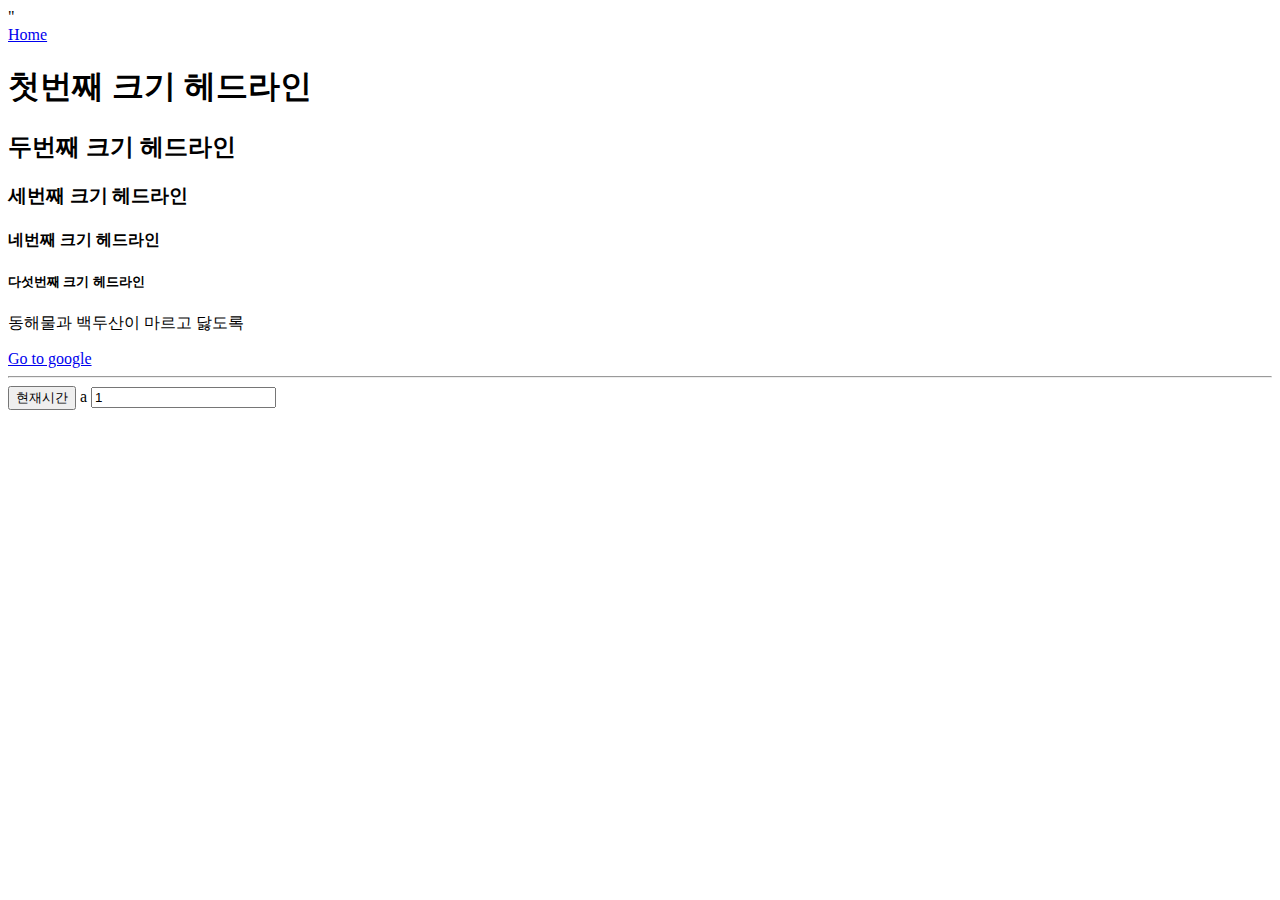
==== index.html @ 12aa8a28 "Javascript 연습" ====
<!DOCTYPE html>
<html>
    <head>
        <title>송현우의 웹사이트</title>

        <script type="text/javascript" src="./add_me.js">
        </script>"
    </head>
    <body>
        <nav>
            <a href="./index.html">Home</a>
            <a href="./blog_list.html"></a>
            <a href="./about_me.html"></a>
        </nav>

        <h1>첫번째 크기 헤드라인</h1>
        <h2>두번째 크기 헤드라인</h2>
        <h3>세번째 크기 헤드라인</h3>
        <h4>네번째 크기 헤드라인</h4>
        <h5>다섯번째 크기 헤드라인</h5>

        <P>동해물과 백두산이 마르고 닳도록</P>
        <a href="https://google.com">Go to google</a>

        <hr/>
        <button onclick="whatTimeIsIt()">현재시간</button>
        <label for="inputA">a</label>
        <input id="inputA" value="1" onkeyup="doSomething()">
    </body>
</html>
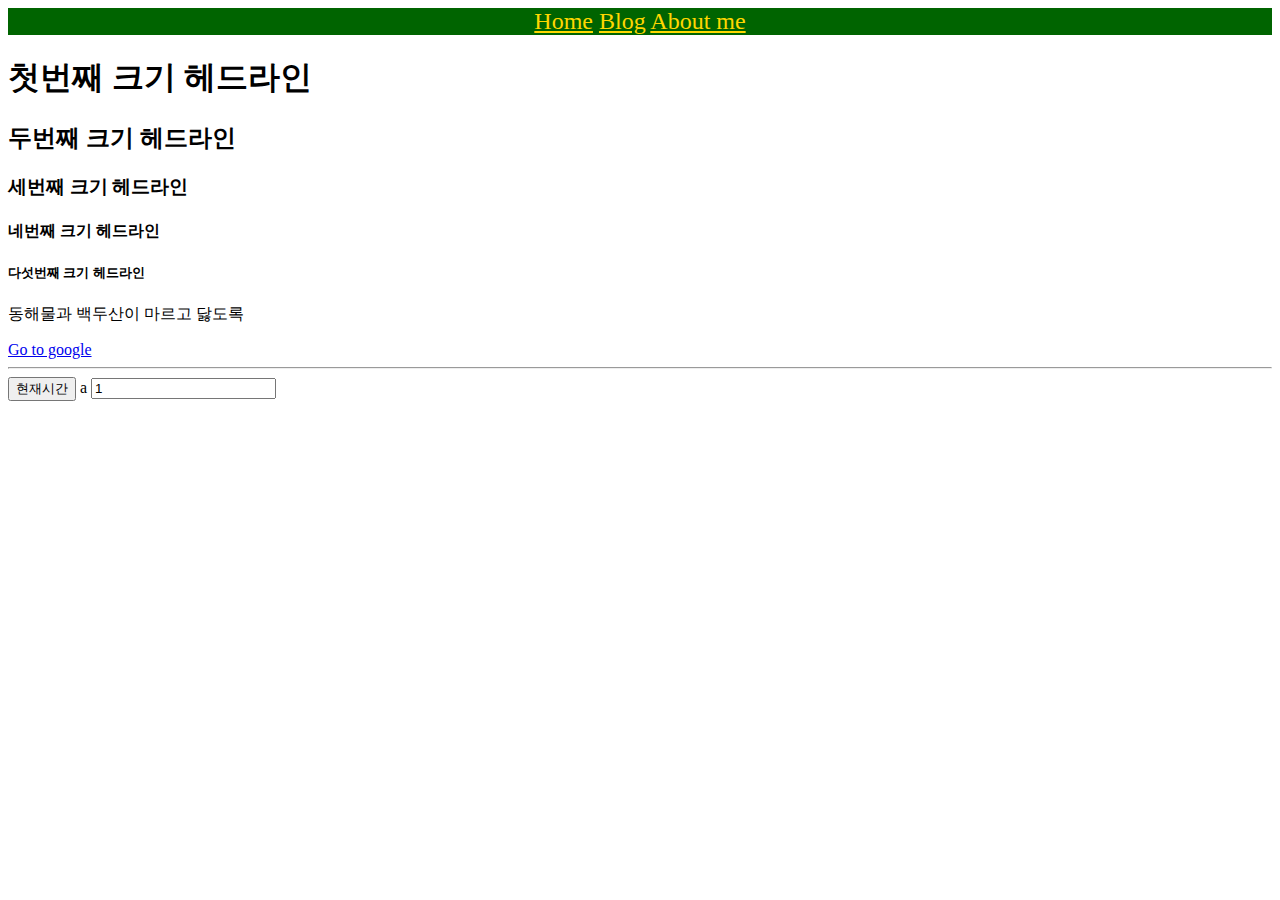
==== commit 4466d44a: "PYTHON 2일차" ====
--- a/index.html
+++ b/index.html
@@ -2,15 +2,20 @@
 <html>
     <head>
         <title>송현우의 웹사이트</title>
+        <link href="./practice.css" rel="stylesheet" type="text/css">
 
-        <script type="text/javascript" src="./add_me.js">
-        </script>"
+        <script type="text/javascript" src="./add_two_numbers.js"></script>
+        <script type="text/javascript" src="./what_time_is_it.js"></script>
+
+        <!--<link href="./bootstrap4/css/bootstrap.min.css" rel="stylesheet" type="text">-->
+        <link rel="stylesheet" href="https://cdn.jsdelivr.net/npm/bootstrap@4.6.1/dist/css/bootstrap.min.css" integrity="sha384-zCbKRCUGaJDkqS1kPbPd7TveP5iyJE0EjAuZQTgFLD2ylzuqKfdKlfG/eSrtxUkn" crossorigin="anonymous">
+        
     </head>
     <body>
         <nav>
             <a href="./index.html">Home</a>
-            <a href="./blog_list.html"></a>
-            <a href="./about_me.html"></a>
+            <a href="./blog_list.html">Blog</a>
+            <a href="./about_me.html">About me</a>
         </nav>
 
         <h1>첫번째 크기 헤드라인</h1>
@@ -26,5 +31,9 @@
         <button onclick="whatTimeIsIt()">현재시간</button>
         <label for="inputA">a</label>
         <input id="inputA" value="1" onkeyup="doSomething()">
+
+
+        <script src="https://cdn.jsdelivr.net/npm/jquery@3.5.1/dist/jquery.slim.min.js" integrity="sha384-DfXdz2htPH0lsSSs5nCTpuj/zy4C+OGpamoFVy38MVBnE+IbbVYUew+OrCXaRkfj" crossorigin="anonymous"></script>
+        <script src="https://cdn.jsdelivr.net/npm/bootstrap@4.6.1/dist/js/bootstrap.bundle.min.js" integrity="sha384-fQybjgWLrvvRgtW6bFlB7jaZrFsaBXjsOMm/tB9LTS58ONXgqbR9W8oWht/amnpF" crossorigin="anonymous"></script>
     </body>
 </html>--- a/practice.css
+++ b/practice.css
@@ -0,0 +1,2 @@
+nav {background-color: darkgreen; font-size : 150%; text-align: center;}
+nav a {color : gold;}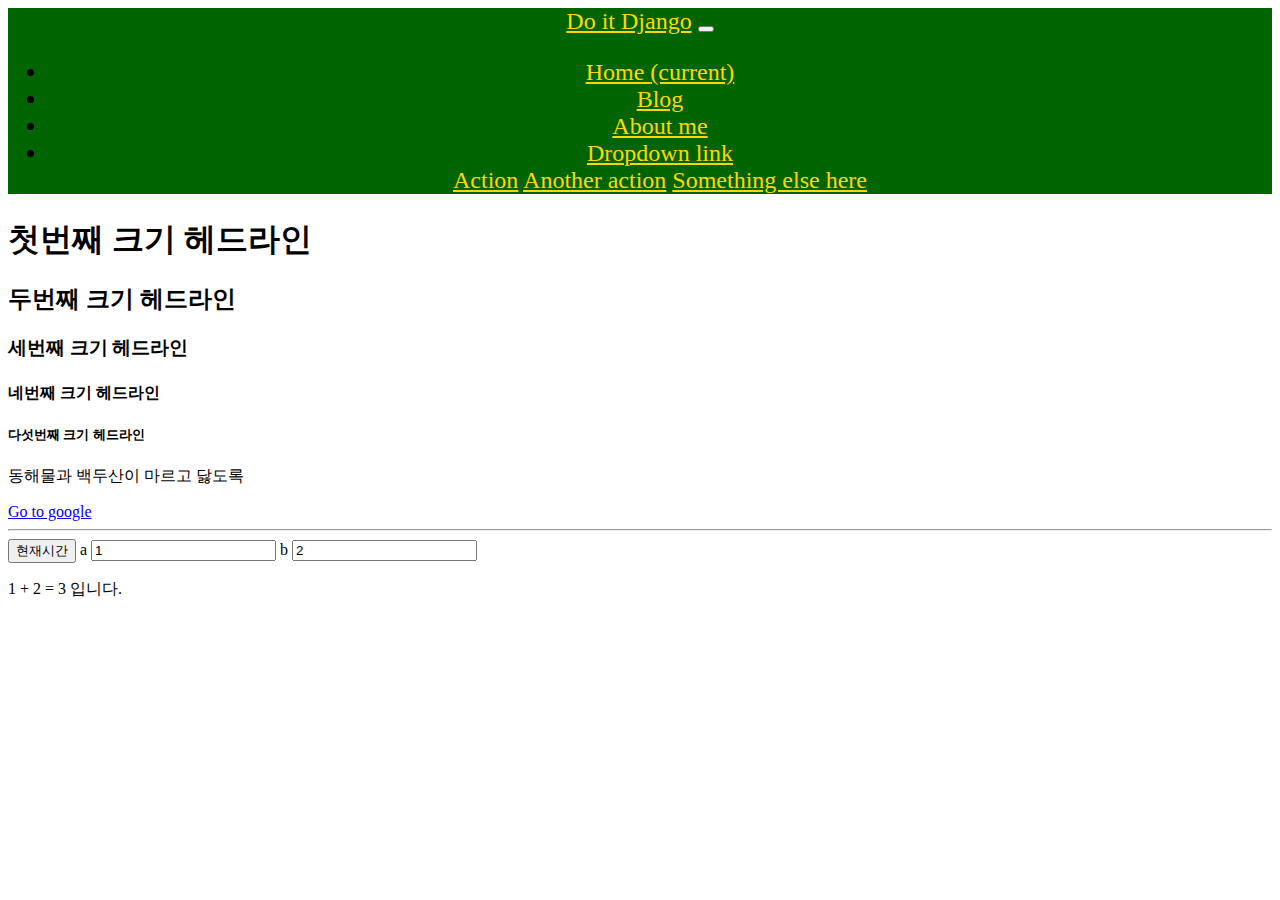
==== commit bb5a1594: "Python Django 2일차 2" ====
--- a/index.html
+++ b/index.html
@@ -12,10 +12,37 @@
         
     </head>
     <body>
-        <nav>
-            <a href="./index.html">Home</a>
-            <a href="./blog_list.html">Blog</a>
-            <a href="./about_me.html">About me</a>
+
+
+        
+        <nav class="navbar navbar-expand-lg navbar-light bg-light">
+            <a class="navbar-brand" href="#">Do it Django</a>
+            <button class="navbar-toggler" type="button" data-toggle="collapse" data-target="#navbarNavDropdown" aria-controls="navbarNavDropdown" aria-expanded="false" aria-label="Toggle navigation">
+                <span class="navbar-toggler-icon"></span>
+            </button>
+            <div class="collapse navbar-collapse" id="navbarNavDropdown">
+                <ul class="navbar-nav">
+                <li class="nav-item active">
+                    <a class="nav-link" href="./index.html">Home <span class="sr-only">(current)</span></a>
+                </li>
+                <li class="nav-item">
+                    <a class="nav-link" href="./blog_list.html">Blog</a>
+                </li>
+                <li class="nav-item">
+                    <a class="nav-link" href="./about_me.html#">About me</a>
+                </li>
+                <li class="nav-item dropdown">
+                    <a class="nav-link dropdown-toggle" href="#" id="navbarDropdownMenuLink" role="button" data-toggle="dropdown" aria-expanded="false">
+                    Dropdown link
+                    </a>
+                    <div class="dropdown-menu" aria-labelledby="navbarDropdownMenuLink">
+                    <a class="dropdown-item" href="#">Action</a>
+                    <a class="dropdown-item" href="#">Another action</a>
+                    <a class="dropdown-item" href="#">Something else here</a>
+                    </div>
+                </li>
+                </ul>
+        </div>
         </nav>
 
         <h1>첫번째 크기 헤드라인</h1>
@@ -31,7 +58,12 @@
         <button onclick="whatTimeIsIt()">현재시간</button>
         <label for="inputA">a</label>
         <input id="inputA" value="1" onkeyup="doSomething()">
+        <label for="inputB">b</label>
+        <input id="inputB" value="2" onkeyup="doSomething()">
 
+        <p>
+            <span id="valueA">1</span> + <span id="valueB">2</span> = <span id="valueC">3</span> 입니다.
+        </p>
 
         <script src="https://cdn.jsdelivr.net/npm/jquery@3.5.1/dist/jquery.slim.min.js" integrity="sha384-DfXdz2htPH0lsSSs5nCTpuj/zy4C+OGpamoFVy38MVBnE+IbbVYUew+OrCXaRkfj" crossorigin="anonymous"></script>
         <script src="https://cdn.jsdelivr.net/npm/bootstrap@4.6.1/dist/js/bootstrap.bundle.min.js" integrity="sha384-fQybjgWLrvvRgtW6bFlB7jaZrFsaBXjsOMm/tB9LTS58ONXgqbR9W8oWht/amnpF" crossorigin="anonymous"></script>
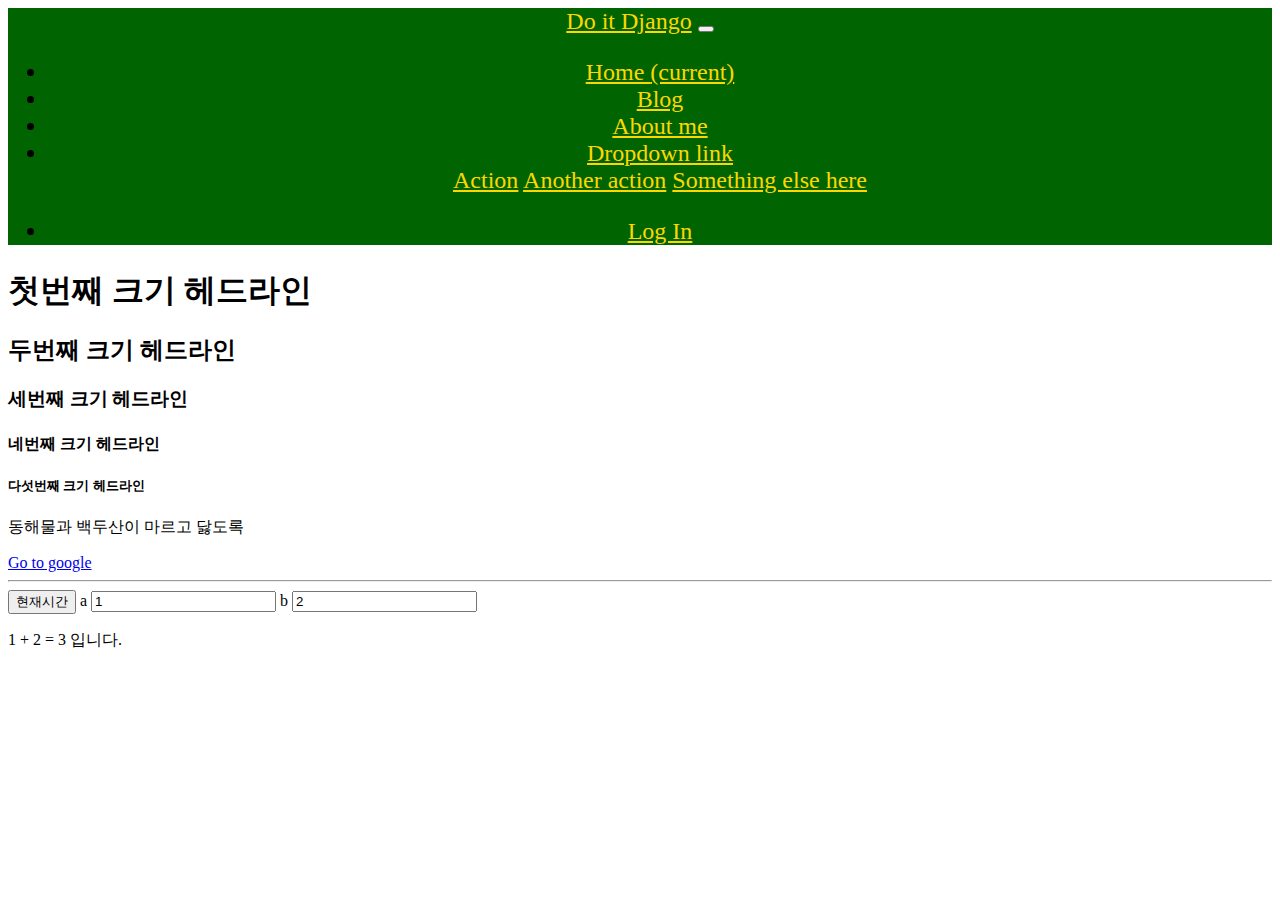
==== commit 36ecd29f: "Python Django 2일차-3" ====
--- a/index.html
+++ b/index.html
@@ -16,35 +16,44 @@
 
         
         <nav class="navbar navbar-expand-lg navbar-light bg-light">
-            <a class="navbar-brand" href="#">Do it Django</a>
-            <button class="navbar-toggler" type="button" data-toggle="collapse" data-target="#navbarNavDropdown" aria-controls="navbarNavDropdown" aria-expanded="false" aria-label="Toggle navigation">
-                <span class="navbar-toggler-icon"></span>
-            </button>
-            <div class="collapse navbar-collapse" id="navbarNavDropdown">
-                <ul class="navbar-nav">
-                <li class="nav-item active">
-                    <a class="nav-link" href="./index.html">Home <span class="sr-only">(current)</span></a>
-                </li>
-                <li class="nav-item">
-                    <a class="nav-link" href="./blog_list.html">Blog</a>
-                </li>
-                <li class="nav-item">
-                    <a class="nav-link" href="./about_me.html#">About me</a>
-                </li>
-                <li class="nav-item dropdown">
-                    <a class="nav-link dropdown-toggle" href="#" id="navbarDropdownMenuLink" role="button" data-toggle="dropdown" aria-expanded="false">
-                    Dropdown link
-                    </a>
-                    <div class="dropdown-menu" aria-labelledby="navbarDropdownMenuLink">
-                    <a class="dropdown-item" href="#">Action</a>
-                    <a class="dropdown-item" href="#">Another action</a>
-                    <a class="dropdown-item" href="#">Something else here</a>
-                    </div>
-                </li>
-                </ul>
-        </div>
+            <div class="container">
+                <a class="navbar-brand" href="./index.html">Do it Django</a>
+                <button class="navbar-toggler" type="button" data-toggle="collapse" data-target="#navbarNavDropdown"
+                    aria-controls="navbarNavDropdown" aria-expanded="false" aria-label="Toggle navigation">
+                    <span class="navbar-toggler-icon"></span>
+                </button>
+                <div class="collapse navbar-collapse" id="navbarNavDropdown">
+                    <ul class="navbar-nav">
+                        <li class="nav-item active">
+                            <a class="nav-link" href="./index.html">Home <span class="sr-only">(current)</span></a>
+                        </li>
+                        <li class="nav-item">
+                            <a class="nav-link" href="./blog_list.html">Blog</a>
+                        </li>
+                        <li class="nav-item">
+                            <a class="nav-link" href="./about_me.html#">About me</a>
+                        </li>
+                        <li class="nav-item dropdown">
+                            <a class="nav-link dropdown-toggle" href="#" id="navbarDropdownMenuLink" role="button"
+                                data-toggle="dropdown" aria-expanded="false">
+                                Dropdown link
+                            </a>
+                            <div class="dropdown-menu" aria-labelledby="navbarDropdownMenuLink">
+                                <a class="dropdown-item" href="#">Action</a>
+                                <a class="dropdown-item" href="#">Another action</a>
+                                <a class="dropdown-item" href="#">Something else here</a>
+                            </div>
+                        </li>
+                    </ul>
+                    <ul class="navbar-nav ml-auto">
+                        <li class="nav-item">
+                            <a class="nav-link" href="#">Log In</a>
+                        </li>
+                    </ul>
+                </div>
+            </div>
         </nav>
-
+        <div class="container">
         <h1>첫번째 크기 헤드라인</h1>
         <h2>두번째 크기 헤드라인</h2>
         <h3>세번째 크기 헤드라인</h3>
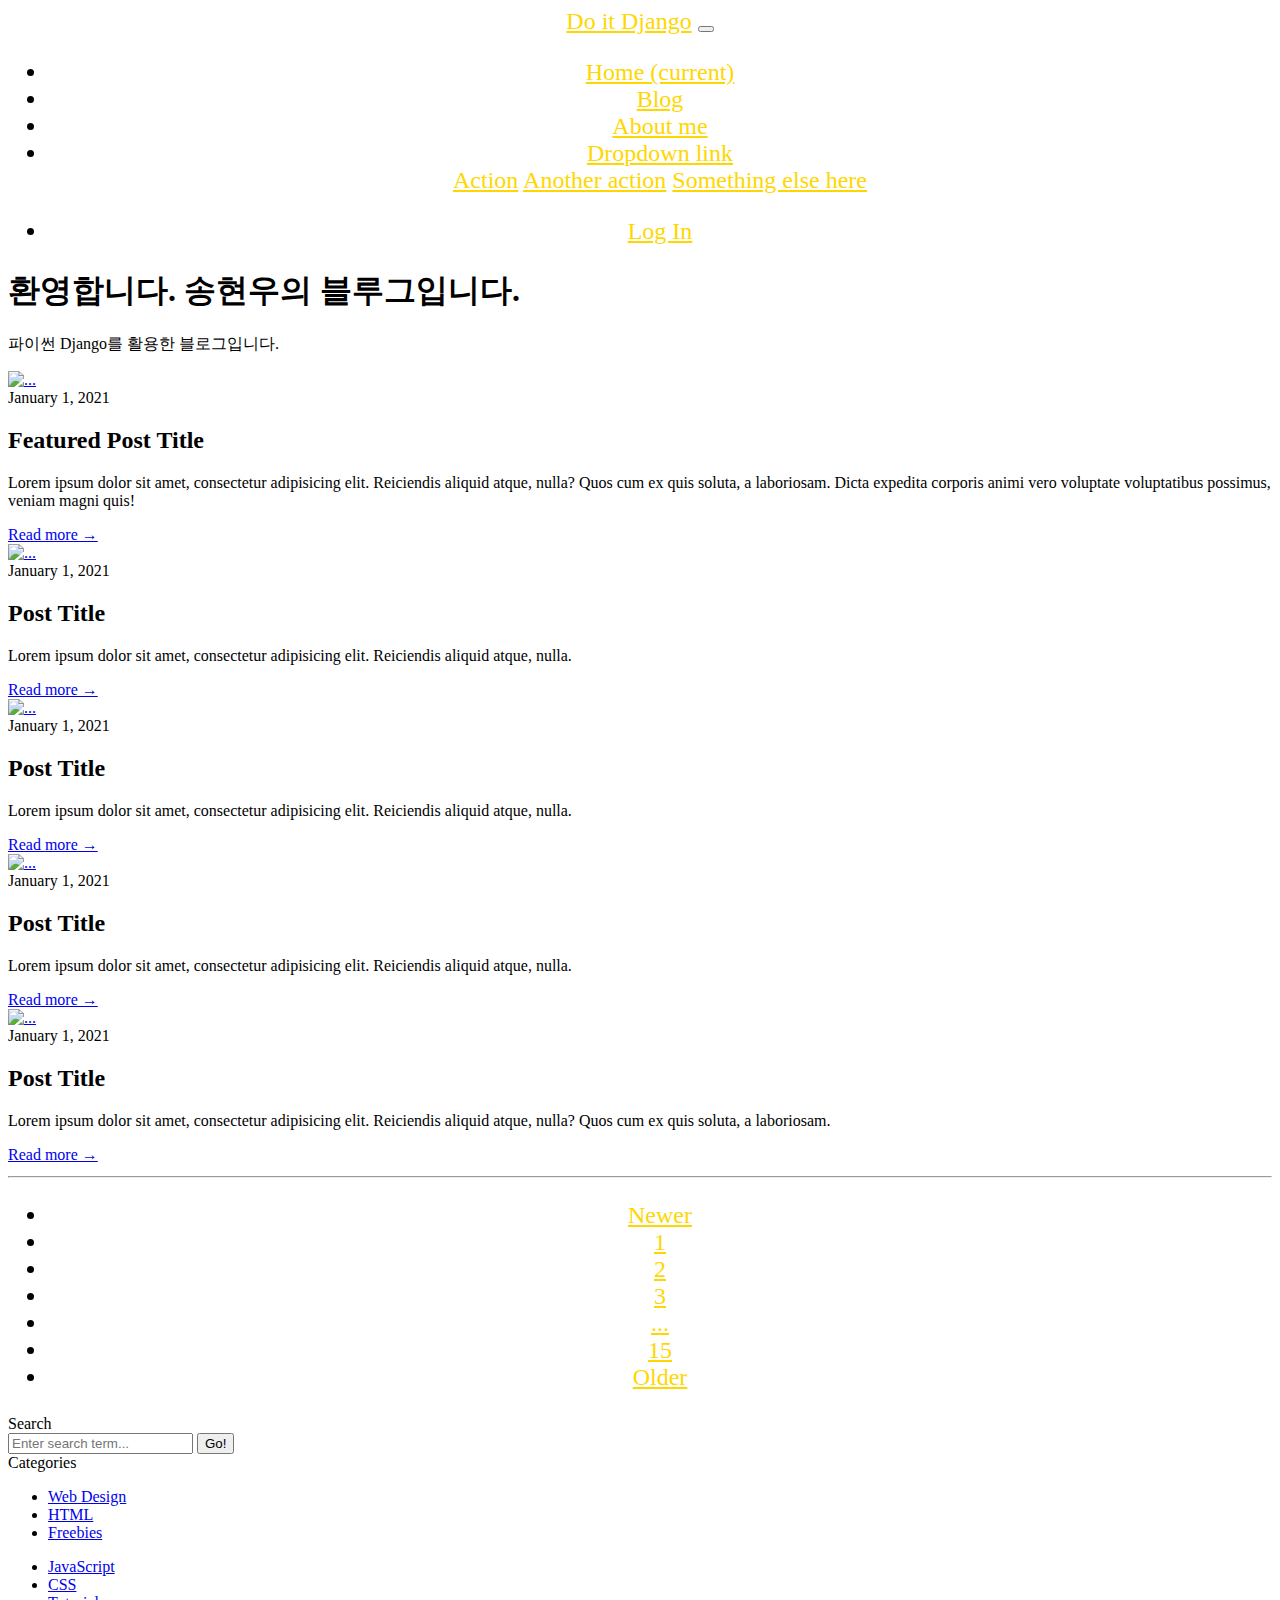
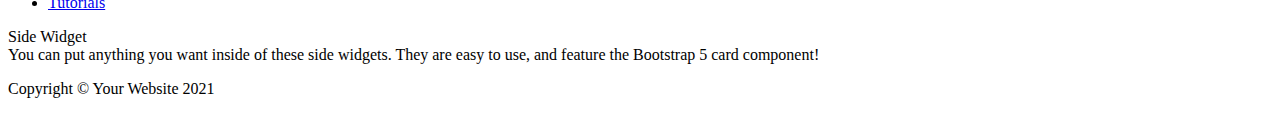
==== commit 7aa551f9: "django 구축" ====
--- a/index.html
+++ b/index.html
@@ -53,27 +53,143 @@
                 </div>
             </div>
         </nav>
-        <div class="container">
-        <h1>첫번째 크기 헤드라인</h1>
-        <h2>두번째 크기 헤드라인</h2>
-        <h3>세번째 크기 헤드라인</h3>
-        <h4>네번째 크기 헤드라인</h4>
-        <h5>다섯번째 크기 헤드라인</h5>
-
-        <P>동해물과 백두산이 마르고 닳도록</P>
-        <a href="https://google.com">Go to google</a>
-
-        <hr/>
-        <button onclick="whatTimeIsIt()">현재시간</button>
-        <label for="inputA">a</label>
-        <input id="inputA" value="1" onkeyup="doSomething()">
-        <label for="inputB">b</label>
-        <input id="inputB" value="2" onkeyup="doSomething()">
-
-        <p>
-            <span id="valueA">1</span> + <span id="valueB">2</span> = <span id="valueC">3</span> 입니다.
-        </p>
-
+        <body>
+            <!-- Page header with logo and tagline-->
+            <header class="py-5 bg-light border-bottom mb-4">
+                <div class="container">
+                    <div class="text-center my-5">
+                        <h1 class="fw-bolder">환영합니다. 송현우의 블루그입니다.</h1>
+                        <p class="lead mb-0">파이썬 Django를 활용한 블로그입니다.</p>
+                    </div>
+                </div>
+            </header>
+            <!-- Page content-->
+            <div class="container">
+                <div class="row">
+                    <!-- Blog entries-->
+                    <div class="col-lg-8">
+                        <!-- Featured blog post-->
+                        <div class="card mb-4">
+                            <a href="#!"><img class="card-img-top" src="https://dummyimage.com/850x350/dee2e6/6c757d.jpg" alt="..." /></a>
+                            <div class="card-body">
+                                <div class="small text-muted">January 1, 2021</div>
+                                <h2 class="card-title">Featured Post Title</h2>
+                                <p class="card-text">Lorem ipsum dolor sit amet, consectetur adipisicing elit. Reiciendis aliquid atque, nulla? Quos cum ex quis soluta, a laboriosam. Dicta expedita corporis animi vero voluptate voluptatibus possimus, veniam magni quis!</p>
+                                <a class="btn btn-primary" href="#!">Read more →</a>
+                            </div>
+                        </div>
+                        <!-- Nested row for non-featured blog posts-->
+                        <div class="row">
+                            <div class="col-lg-6">
+                                <!-- Blog post-->
+                                <div class="card mb-4">
+                                    <a href="#!"><img class="card-img-top" src="https://dummyimage.com/700x350/dee2e6/6c757d.jpg" alt="..." /></a>
+                                    <div class="card-body">
+                                        <div class="small text-muted">January 1, 2021</div>
+                                        <h2 class="card-title h4">Post Title</h2>
+                                        <p class="card-text">Lorem ipsum dolor sit amet, consectetur adipisicing elit. Reiciendis aliquid atque, nulla.</p>
+                                        <a class="btn btn-primary" href="#!">Read more →</a>
+                                    </div>
+                                </div>
+                                <!-- Blog post-->
+                                <div class="card mb-4">
+                                    <a href="#!"><img class="card-img-top" src="https://dummyimage.com/700x350/dee2e6/6c757d.jpg" alt="..." /></a>
+                                    <div class="card-body">
+                                        <div class="small text-muted">January 1, 2021</div>
+                                        <h2 class="card-title h4">Post Title</h2>
+                                        <p class="card-text">Lorem ipsum dolor sit amet, consectetur adipisicing elit. Reiciendis aliquid atque, nulla.</p>
+                                        <a class="btn btn-primary" href="#!">Read more →</a>
+                                    </div>
+                                </div>
+                            </div>
+                            <div class="col-lg-6">
+                                <!-- Blog post-->
+                                <div class="card mb-4">
+                                    <a href="#!"><img class="card-img-top" src="https://dummyimage.com/700x350/dee2e6/6c757d.jpg" alt="..." /></a>
+                                    <div class="card-body">
+                                        <div class="small text-muted">January 1, 2021</div>
+                                        <h2 class="card-title h4">Post Title</h2>
+                                        <p class="card-text">Lorem ipsum dolor sit amet, consectetur adipisicing elit. Reiciendis aliquid atque, nulla.</p>
+                                        <a class="btn btn-primary" href="#!">Read more →</a>
+                                    </div>
+                                </div>
+                                <!-- Blog post-->
+                                <div class="card mb-4">
+                                    <a href="#!"><img class="card-img-top" src="https://dummyimage.com/700x350/dee2e6/6c757d.jpg" alt="..." /></a>
+                                    <div class="card-body">
+                                        <div class="small text-muted">January 1, 2021</div>
+                                        <h2 class="card-title h4">Post Title</h2>
+                                        <p class="card-text">Lorem ipsum dolor sit amet, consectetur adipisicing elit. Reiciendis aliquid atque, nulla? Quos cum ex quis soluta, a laboriosam.</p>
+                                        <a class="btn btn-primary" href="#!">Read more →</a>
+                                    </div>
+                                </div>
+                            </div>
+                        </div>
+                        <!-- Pagination-->
+                        <nav aria-label="Pagination">
+                            <hr class="my-0" />
+                            <ul class="pagination justify-content-center my-4">
+                                <li class="page-item disabled"><a class="page-link" href="#" tabindex="-1" aria-disabled="true">Newer</a></li>
+                                <li class="page-item active" aria-current="page"><a class="page-link" href="#!">1</a></li>
+                                <li class="page-item"><a class="page-link" href="#!">2</a></li>
+                                <li class="page-item"><a class="page-link" href="#!">3</a></li>
+                                <li class="page-item disabled"><a class="page-link" href="#!">...</a></li>
+                                <li class="page-item"><a class="page-link" href="#!">15</a></li>
+                                <li class="page-item"><a class="page-link" href="#!">Older</a></li>
+                            </ul>
+                        </nav>
+                    </div>
+                    <!-- Side widgets-->
+                    <div class="col-lg-4">
+                        <!-- Search widget-->
+                        <div class="card mb-4">
+                            <div class="card-header">Search</div>
+                            <div class="card-body">
+                                <div class="input-group">
+                                    <input class="form-control" type="text" placeholder="Enter search term..." aria-label="Enter search term..." aria-describedby="button-search" />
+                                    <button class="btn btn-primary" id="button-search" type="button">Go!</button>
+                                </div>
+                            </div>
+                        </div>
+                        <!-- Categories widget-->
+                        <div class="card mb-4">
+                            <div class="card-header">Categories</div>
+                            <div class="card-body">
+                                <div class="row">
+                                    <div class="col-sm-6">
+                                        <ul class="list-unstyled mb-0">
+                                            <li><a href="#!">Web Design</a></li>
+                                            <li><a href="#!">HTML</a></li>
+                                            <li><a href="#!">Freebies</a></li>
+                                        </ul>
+                                    </div>
+                                    <div class="col-sm-6">
+                                        <ul class="list-unstyled mb-0">
+                                            <li><a href="#!">JavaScript</a></li>
+                                            <li><a href="#!">CSS</a></li>
+                                            <li><a href="#!">Tutorials</a></li>
+                                        </ul>
+                                    </div>
+                                </div>
+                            </div>
+                        </div>
+                        <!-- Side widget-->
+                        <div class="card mb-4">
+                            <div class="card-header">Side Widget</div>
+                            <div class="card-body">You can put anything you want inside of these side widgets. They are easy to use, and feature the Bootstrap 5 card component!</div>
+                        </div>
+                    </div>
+                </div>
+            </div>
+            <!-- Footer-->
+            <footer class="py-5 bg-dark">
+                <div class="container"><p class="m-0 text-center text-white">Copyright &copy; Your Website 2021</p></div>
+            </footer>
+            <!-- Bootstrap core JS-->
+            <script src="https://cdn.jsdelivr.net/npm/bootstrap@5.1.3/dist/js/bootstrap.bundle.min.js"></script>
+            <!-- Core theme JS-->
+            <script src="js/scripts.js"></script>
+        </body>
         <script src="https://cdn.jsdelivr.net/npm/jquery@3.5.1/dist/jquery.slim.min.js" integrity="sha384-DfXdz2htPH0lsSSs5nCTpuj/zy4C+OGpamoFVy38MVBnE+IbbVYUew+OrCXaRkfj" crossorigin="anonymous"></script>
         <script src="https://cdn.jsdelivr.net/npm/bootstrap@4.6.1/dist/js/bootstrap.bundle.min.js" integrity="sha384-fQybjgWLrvvRgtW6bFlB7jaZrFsaBXjsOMm/tB9LTS58ONXgqbR9W8oWht/amnpF" crossorigin="anonymous"></script>
     </body>
--- a/practice.css
+++ b/practice.css
@@ -1,2 +1,2 @@
-nav {background-color: darkgreen; font-size : 150%; text-align: center;}
+nav {font-size : 150%; text-align: center;}
 nav a {color : gold;}